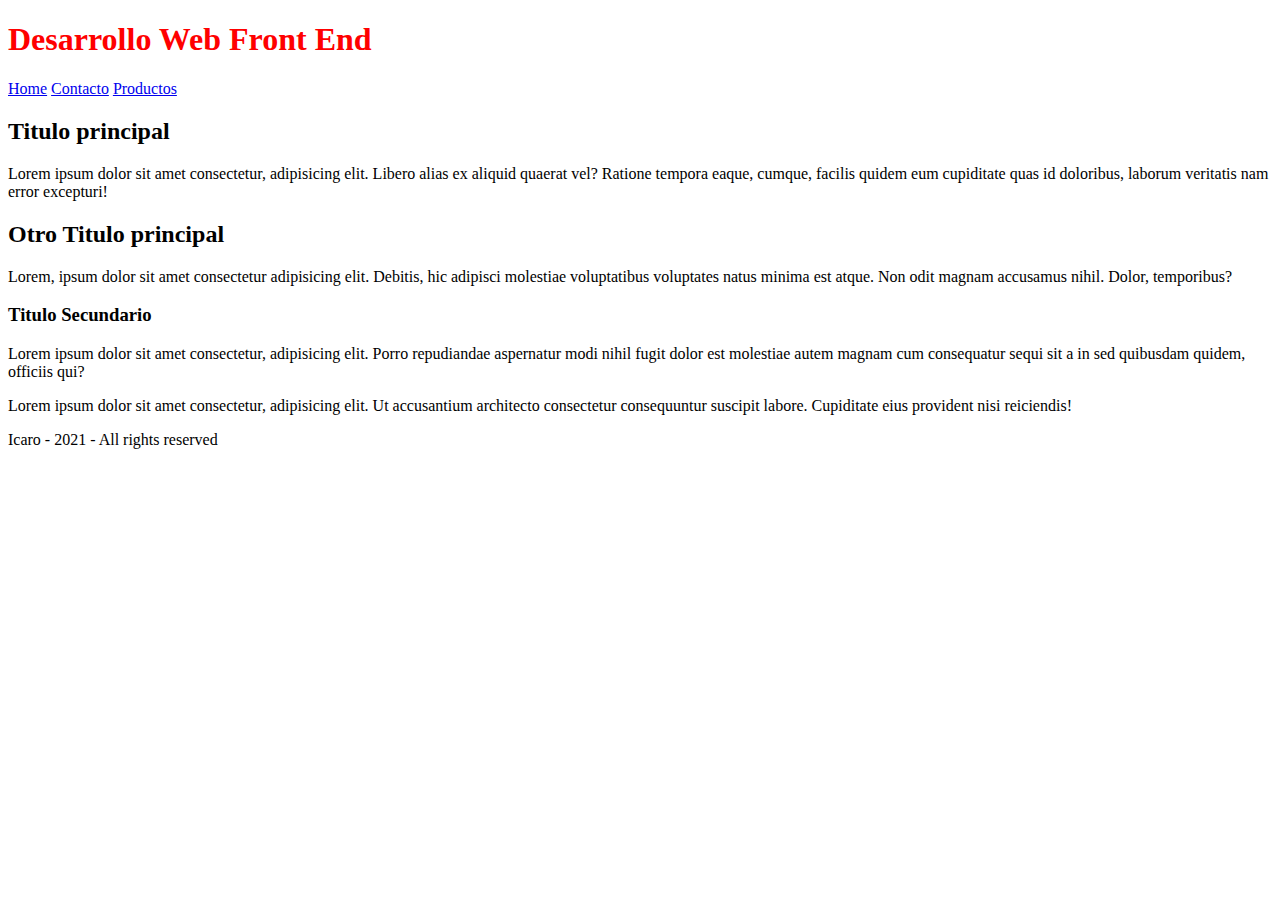
==== index.html @ 79857f45 "first html-css-repo" ====
<!DOCTYPE html>
<html lang="en">

<head>
  <meta charset="UTF-8">
  <meta http-equiv="X-UA-Compatible" content="IE=edge">
  <meta name="viewport" content="width=device-width, initial-scale=1.0">
  <title>Document</title>
  <!-- <style>
    header {
      background-color: #0f0
    }
  </style> -->
  <link rel="stylesheet" href="styles.css" />
  <script src="script.js" defer></script>
</head>

<body>
  <!-- <header>

    <h1 style="color: rgb(255, 0, 0);">Hola Icaro!</h1>

    <h1 id="h1">Hola Icaro!</h1>

  </header> -->
  <header>
    <h1>Desarrollo Web Front End</h1>
    <nav>
      <a href="/">Home</a>
      <a href="/pages/contacto.html">Contacto</a>
      <a href="/pages/productos.html">Productos</a>
    </nav>
  </header>

  <main>
    <section>

      <h2>Titulo principal</h2>
      <p>Lorem ipsum dolor sit amet consectetur, adipisicing elit. Libero alias ex aliquid quaerat vel? Ratione tempora
        eaque, cumque, facilis quidem eum cupiditate quas id doloribus, laborum veritatis nam error excepturi!</p>
    </section>
    <section>
      <h2>Otro Titulo principal</h2>
      <p>Lorem, ipsum dolor sit amet consectetur adipisicing elit. Debitis, hic adipisci molestiae voluptatibus
        voluptates natus minima est atque. Non odit magnam accusamus nihil. Dolor, temporibus?</p>

      <h3>Titulo Secundario</h3>
      <p>Lorem ipsum dolor sit amet consectetur, adipisicing elit. Porro repudiandae aspernatur modi nihil fugit dolor
        est molestiae autem magnam cum consequatur sequi sit a in sed quibusdam quidem, officiis qui?</p>
    </section>
    <aside>
      <p>Lorem ipsum dolor sit amet consectetur, adipisicing elit. Ut accusantium architecto consectetur consequuntur
        suscipit labore. Cupiditate eius provident nisi reiciendis!</p>
    </aside>
  </main>

  <footer>
    <p>Icaro - 2021 - All rights reserved</p>
  </footer>

</body>

</html>
---- styles.css ----
h1 {
  color: #f00;
}
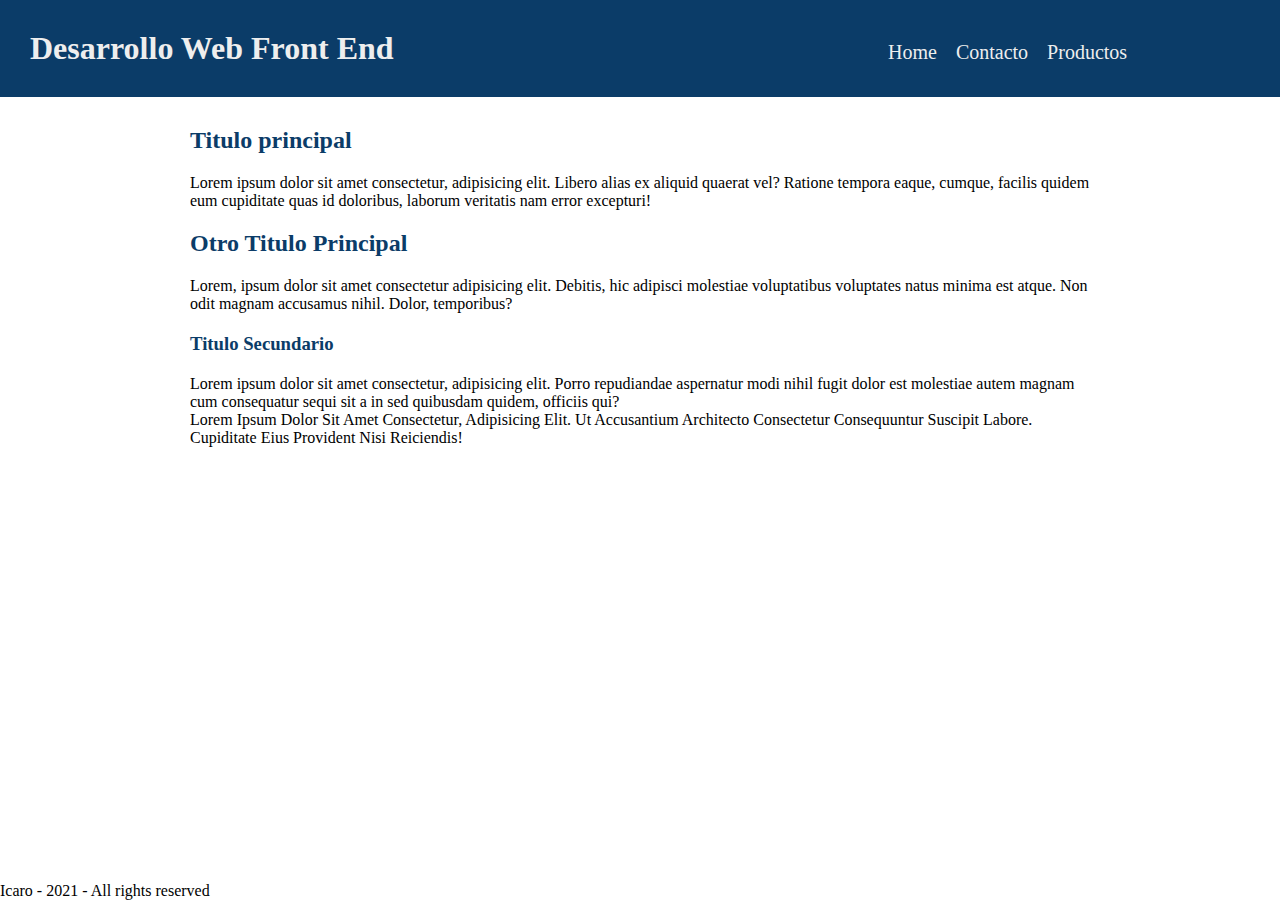
==== commit 019f33aa: "styles added" ====
--- a/index.html
+++ b/index.html
@@ -17,44 +17,45 @@
 
 <body>
   <!-- <header>
-
+    
     <h1 style="color: rgb(255, 0, 0);">Hola Icaro!</h1>
-
+    
     <h1 id="h1">Hola Icaro!</h1>
-
+    
   </header> -->
-  <header>
-    <h1>Desarrollo Web Front End</h1>
-    <nav>
-      <a href="/">Home</a>
-      <a href="/pages/contacto.html">Contacto</a>
-      <a href="/pages/productos.html">Productos</a>
+  <header class="header">
+    <h1 class="header-title">Desarrollo Web Front End</h1>
+    <nav class="links">
+      <a class="link" href="/">Home</a>
+      <a class="link" href="/pages/contacto.html">Contacto</a>
+      <a class="link" href="/pages/productos.html">Productos</a>
     </nav>
   </header>
 
-  <main>
+  <main class="main home-main">
     <section>
 
-      <h2>Titulo principal</h2>
+      <h2 class="subtitle">Titulo principal</h2>
       <p>Lorem ipsum dolor sit amet consectetur, adipisicing elit. Libero alias ex aliquid quaerat vel? Ratione tempora
         eaque, cumque, facilis quidem eum cupiditate quas id doloribus, laborum veritatis nam error excepturi!</p>
     </section>
     <section>
-      <h2>Otro Titulo principal</h2>
+      <h2 class="subtitle mayusculas">Otro Titulo principal</h2>
       <p>Lorem, ipsum dolor sit amet consectetur adipisicing elit. Debitis, hic adipisci molestiae voluptatibus
         voluptates natus minima est atque. Non odit magnam accusamus nihil. Dolor, temporibus?</p>
 
-      <h3>Titulo Secundario</h3>
+      <h3 class="subtitle">Titulo Secundario</h3>
       <p>Lorem ipsum dolor sit amet consectetur, adipisicing elit. Porro repudiandae aspernatur modi nihil fugit dolor
         est molestiae autem magnam cum consequatur sequi sit a in sed quibusdam quidem, officiis qui?</p>
     </section>
     <aside>
-      <p>Lorem ipsum dolor sit amet consectetur, adipisicing elit. Ut accusantium architecto consectetur consequuntur
+      <p class="mayusculas">Lorem ipsum dolor sit amet consectetur, adipisicing elit. Ut accusantium architecto
+        consectetur consequuntur
         suscipit labore. Cupiditate eius provident nisi reiciendis!</p>
     </aside>
   </main>
 
-  <footer>
+  <footer class="footer">
     <p>Icaro - 2021 - All rights reserved</p>
   </footer>
 
--- a/styles.css
+++ b/styles.css
@@ -1,3 +1,77 @@
-h1 {
+* {
+  margin: 0px;
+  padding: 0px;
+}
+
+body {
+  min-height: 100vh;
+}
+
+/* h1 {
   color: #f00;
 }
+
+.persona {
+  background-color: #00f;
+}
+
+.persona:hover {
+  background-color: #00a;
+}
+
+.persona:active,
+button {
+  transform: scale(0.97);
+} */
+
+/* a {
+  /* padding: 14px; */
+/* margin: 50px 14px; */
+
+.header {
+  padding: 30px 30px;
+  background-color: rgb(11, 60, 104);
+  color: #eee;
+}
+
+.link {
+  color: #eee;
+  text-decoration: none;
+  margin-right: 15px;
+  font-size: 20px;
+}
+
+.link:hover {
+  color: #888;
+}
+
+.header-title,
+.links {
+  display: inline-block;
+}
+
+.header-title {
+  width: 70%;
+}
+
+.subtitle {
+  margin: 20px 0;
+  color: rgb(11, 60, 104);
+}
+
+.main {
+  max-width: 900px;
+  margin: 30px auto;
+}
+
+.home-main {
+}
+
+.mayusculas {
+  text-transform: capitalize;
+}
+
+.footer {
+  position: absolute;
+  bottom: 0;
+}
